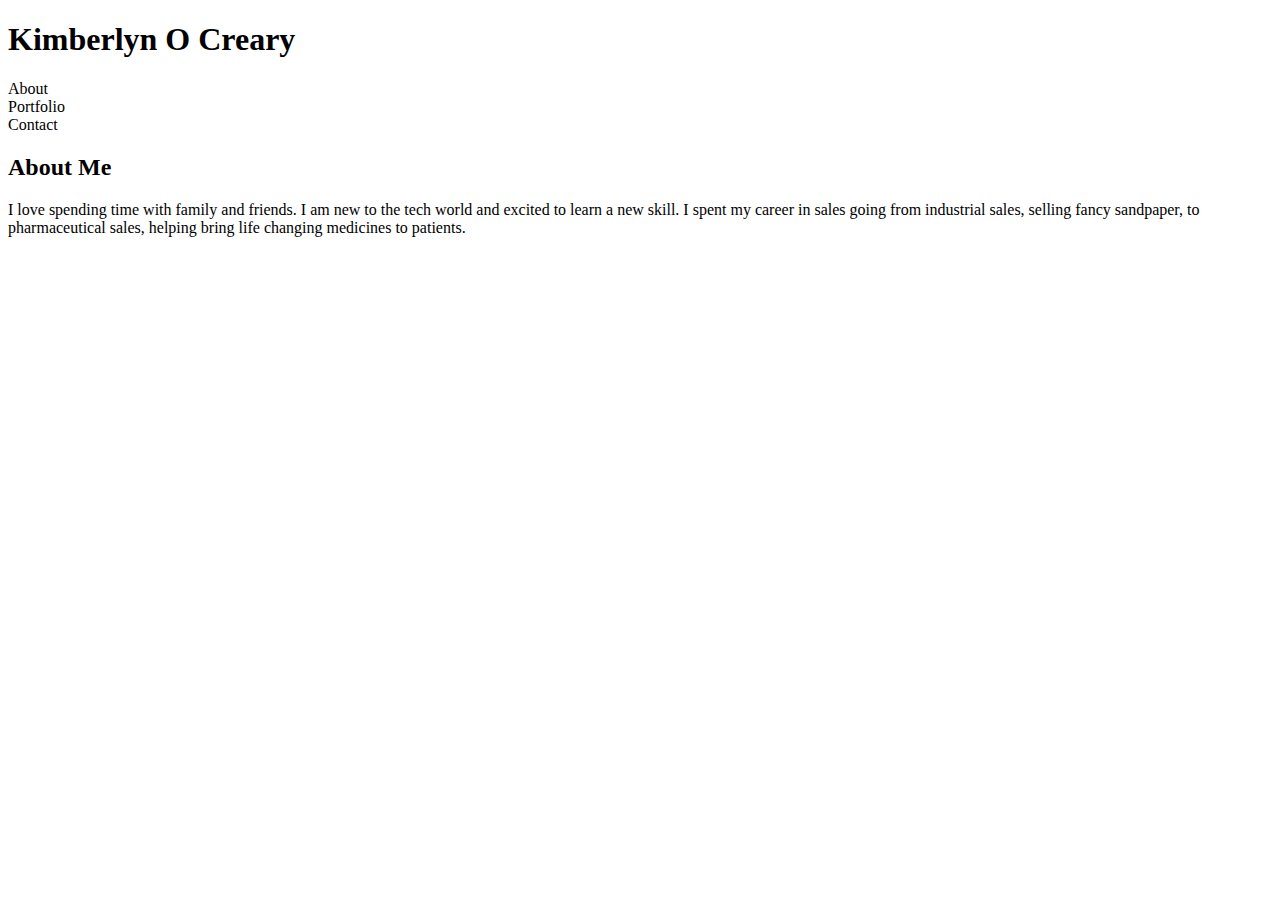
==== index.html @ 98521a7e "content added" ====
<!DOCTYPE html>
<html lang="en">
<head>
    <meta charset="UTF-8">
    <meta name="viewport" content="width=device-width, initial-scale=1.0">
    <meta http-equiv="X-UA-Compatible" content="ie=edge">
    <title>Kimberlyn O Creary</title>
        <h1>Kimberlyn O Creary</h1>
        <div>
            <ul></ul>
                <li>About</li>
                <li>Portfolio</li>
                <li>Contact</li>
        </div>
            <h2>About Me</h2>
                <p>I love spending time with family and friends.  I am new to the tech world and excited to learn a new skill.  I spent my career in sales going from industrial sales, selling fancy sandpaper, to pharmaceutical sales, helping bring life changing medicines to patients.</p>
</head>
<body>
    
</body>
</html>
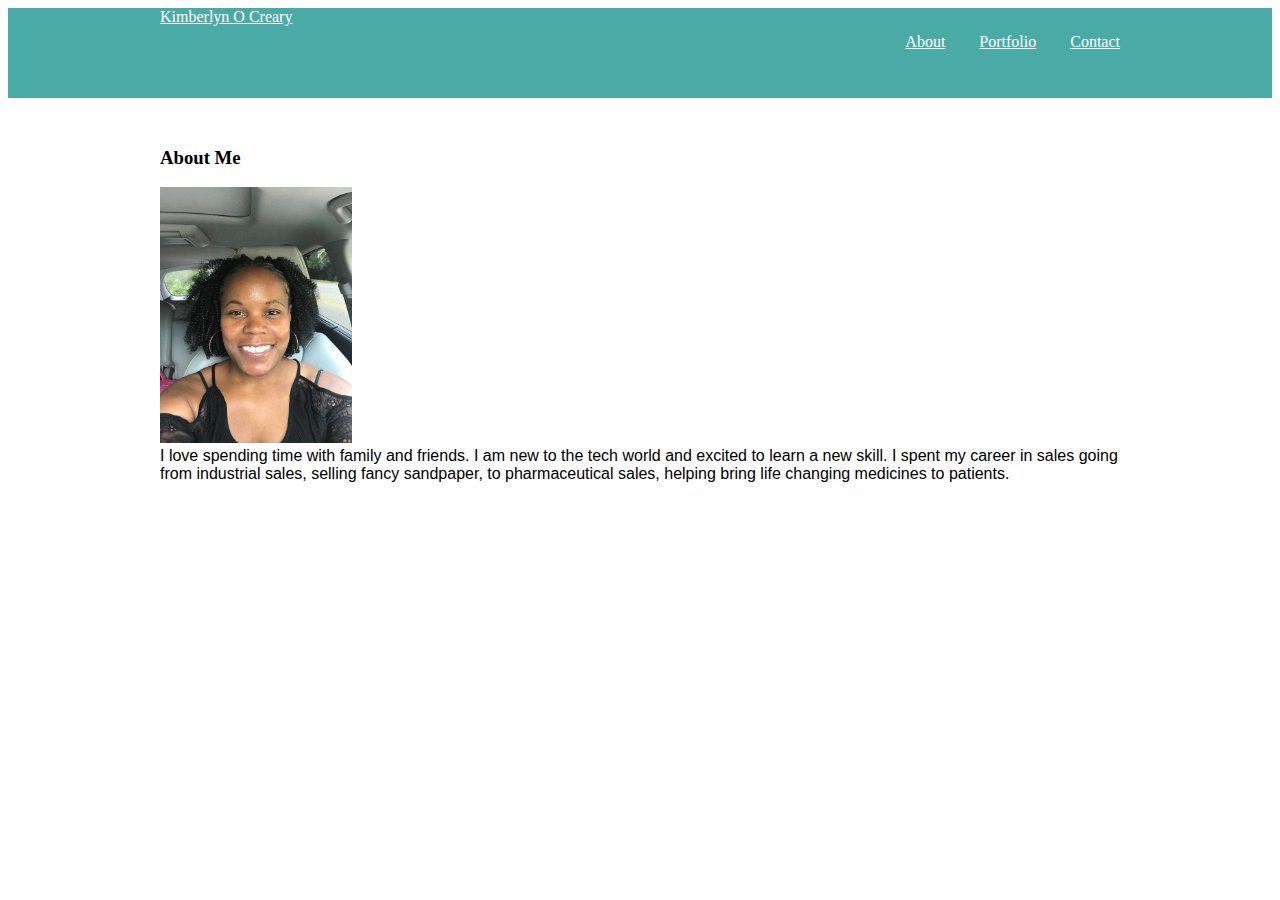
==== commit 193c2e99: "first page layout" ====
--- a/index.html
+++ b/index.html
@@ -5,17 +5,39 @@
     <meta name="viewport" content="width=device-width, initial-scale=1.0">
     <meta http-equiv="X-UA-Compatible" content="ie=edge">
     <title>Kimberlyn O Creary</title>
-        <h1>Kimberlyn O Creary</h1>
-        <div>
-            <ul></ul>
-                <li>About</li>
-                <li>Portfolio</li>
-                <li>Contact</li>
-        </div>
-            <h2>About Me</h2>
-                <p>I love spending time with family and friends.  I am new to the tech world and excited to learn a new skill.  I spent my career in sales going from industrial sales, selling fancy sandpaper, to pharmaceutical sales, helping bring life changing medicines to patients.</p>
+    <link href="assets/css/style.css" type="text/css" rel="stylesheet">
+    <link href="assets/css/float-style.css" rel="stylesheet">
 </head>
+
 <body>
-    
+    <header id="header">
+      <div class="container">
+        <a href="index.html" id="logo">Kimberlyn O Creary</a>
+        <nav>
+          <a href="index.html">About</a>
+          <a href="portfolio.html">Portfolio</a>
+          <a href="contact.html">Contact</a>
+        </nav>
+      </div>
+    </header>
+     <div>
+        <div class="container">
+<ul></ul>
+
+<!-- <div class="links"><div>About</div>
+  <div>Portfolio</div>
+  <div>Contact</div>
+ 
+ </div> -->
+ <section>
+   <div id="left">
+      <h3>About Me</h2>
+        <img src="assets/images/0.jpeg">
+   </div>
+
+      <p>I love spending time with family and friends.  I am new to the tech world and excited to learn a new skill.  I spent my career in sales going from industrial sales, selling fancy sandpaper, to pharmaceutical sales, helping bring life changing medicines to patients.</p>
+
+    </section>    
 </body>
+<footer</>
 </html>--- a/assets/css/style.css
+++ b/assets/css/style.css
@@ -0,0 +1,61 @@
+h1 {
+background-color: #4aaaa5;
+border-color: #cccccc;
+font-family: Georgia, 'Times New Roman', Times, serif;
+
+}
+
+p {
+    font: #777777;
+    font-family: Arial, Helvetica, sans-serif;
+}
+
+img {
+    height: 20%;
+    width: 20%
+}
+
+#header {
+background: #4aaaa5;
+font-family: Georgia, 'Times New Roman', Times, serif;
+z-index: 99;
+margin: 0 0 30px;
+overflow: auto;
+}
+
+.container {
+    width: 100%;
+    max-width: 960px;
+    margin: 0 auto;
+    clear: both;
+}
+
+#logo {
+    float: left;
+    width: 250px;
+    height: 90px;
+}
+
+nav {
+    float: right;
+    margin-top: 25px;
+}
+
+nav a {
+    display: inline-block;
+    padding-left: 15px;
+    margin-left: 15px;
+    color: #fff;
+}
+
+a {
+    color: white;
+}
+
+#left {
+    float: left;
+}
+
+#right {
+    float: right;
+}--- a/assets/css/float-style.css
+++ b/assets/css/float-style.css
@@ -0,0 +1,3 @@
+.links{
+    float: right;
+}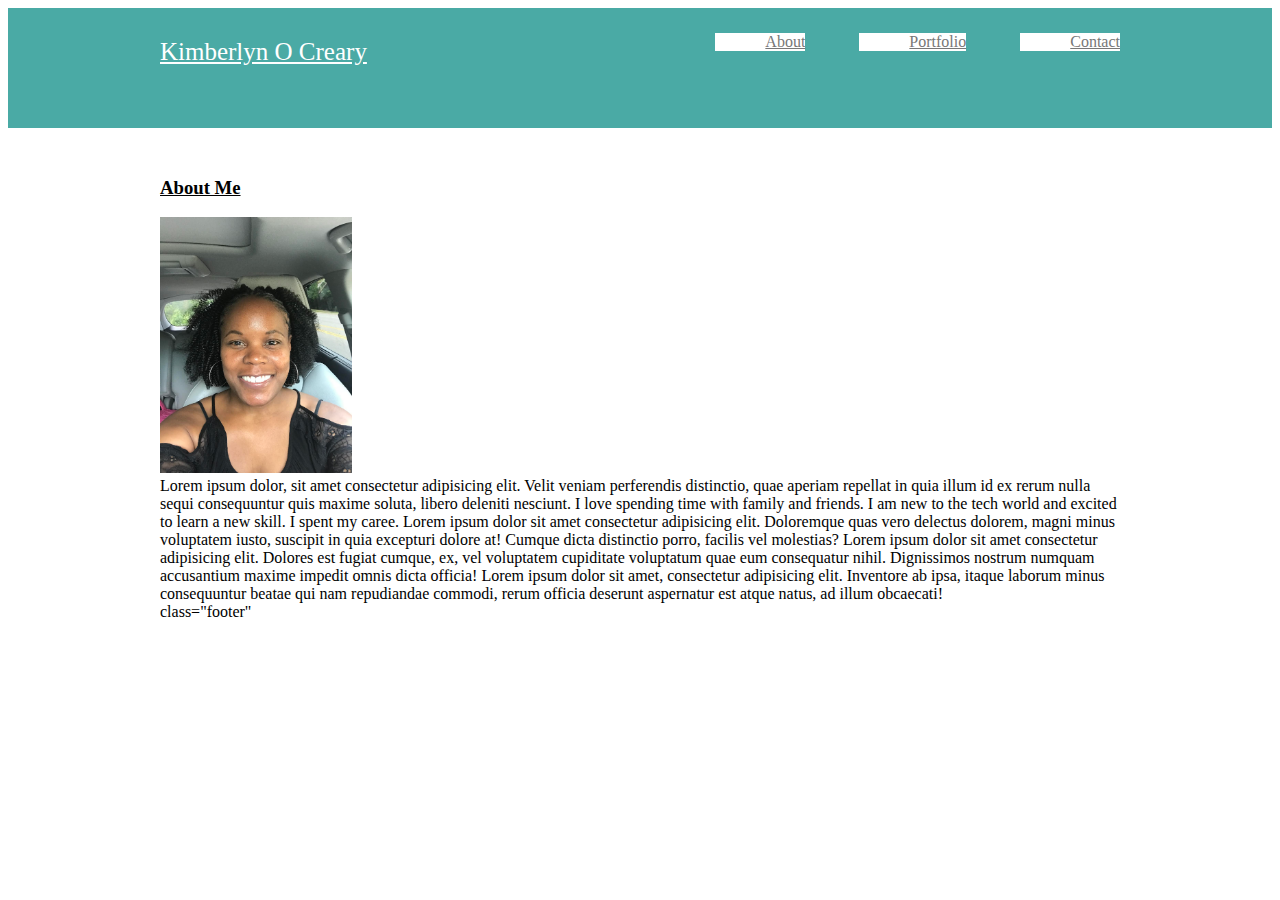
==== commit 9a4ca3b8: "added css and content" ====
--- a/index.html
+++ b/index.html
@@ -32,12 +32,18 @@
  <section>
    <div id="left">
       <h3>About Me</h2>
+   </h3>     
         <img src="assets/images/0.jpeg">
    </div>
 
-      <p>I love spending time with family and friends.  I am new to the tech world and excited to learn a new skill.  I spent my career in sales going from industrial sales, selling fancy sandpaper, to pharmaceutical sales, helping bring life changing medicines to patients.</p>
-
+      <span>Lorem ipsum dolor, sit amet consectetur adipisicing elit. Velit veniam perferendis distinctio, quae aperiam repellat in quia illum id ex rerum nulla sequi consequuntur quis maxime soluta, libero deleniti nesciunt. I love spending time with family and friends.  I am new to the tech world and excited to learn a new skill.  I spent my caree.</span>
+            Lorem ipsum dolor sit amet consectetur adipisicing elit. Doloremque quas vero delectus dolorem, magni minus voluptatem iusto, suscipit in quia excepturi dolore at! Cumque dicta distinctio porro, facilis vel molestias?
+            
+       <span>Lorem ipsum dolor sit amet consectetur adipisicing elit. Dolores est fugiat cumque, ex, vel voluptatem cupiditate voluptatum quae eum consequatur nihil. Dignissimos nostrum numquam accusantium maxime impedit omnis dicta officia!
+              Lorem ipsum dolor sit amet, consectetur adipisicing elit. Inventore ab ipsa, itaque laborum minus consequuntur beatae qui nam repudiandae commodi, rerum officia deserunt aspernatur est atque natus, ad illum obcaecati!
+              </span>
+       </span>     
     </section>    
 </body>
-<footer</>
-</html>+<footer>class="footer"</footer>
+</html>
--- a/assets/css/style.css
+++ b/assets/css/style.css
@@ -34,6 +34,9 @@
     float: left;
     width: 250px;
     height: 90px;
+    padding-top: 30px;
+    font-size: 25px;
+    
 }
 
 nav {
@@ -43,9 +46,10 @@
 
 nav a {
     display: inline-block;
-    padding-left: 15px;
-    margin-left: 15px;
-    color: #fff;
+    padding-left: 50px;
+    margin-left: 50px;
+    color: #777777;
+    background-color: white;
 }
 
 a {
@@ -54,8 +58,18 @@
 
 #left {
     float: left;
+    text-decoration: underline;
 }
 
 #right {
     float: right;
+}
+.boxed {
+    border: 1 px #777777;
+    
+}
+.footer {
+    border-top: 8px solid #4aaaa5;
+    border-color: #666666;
+    height: 50px;
 }